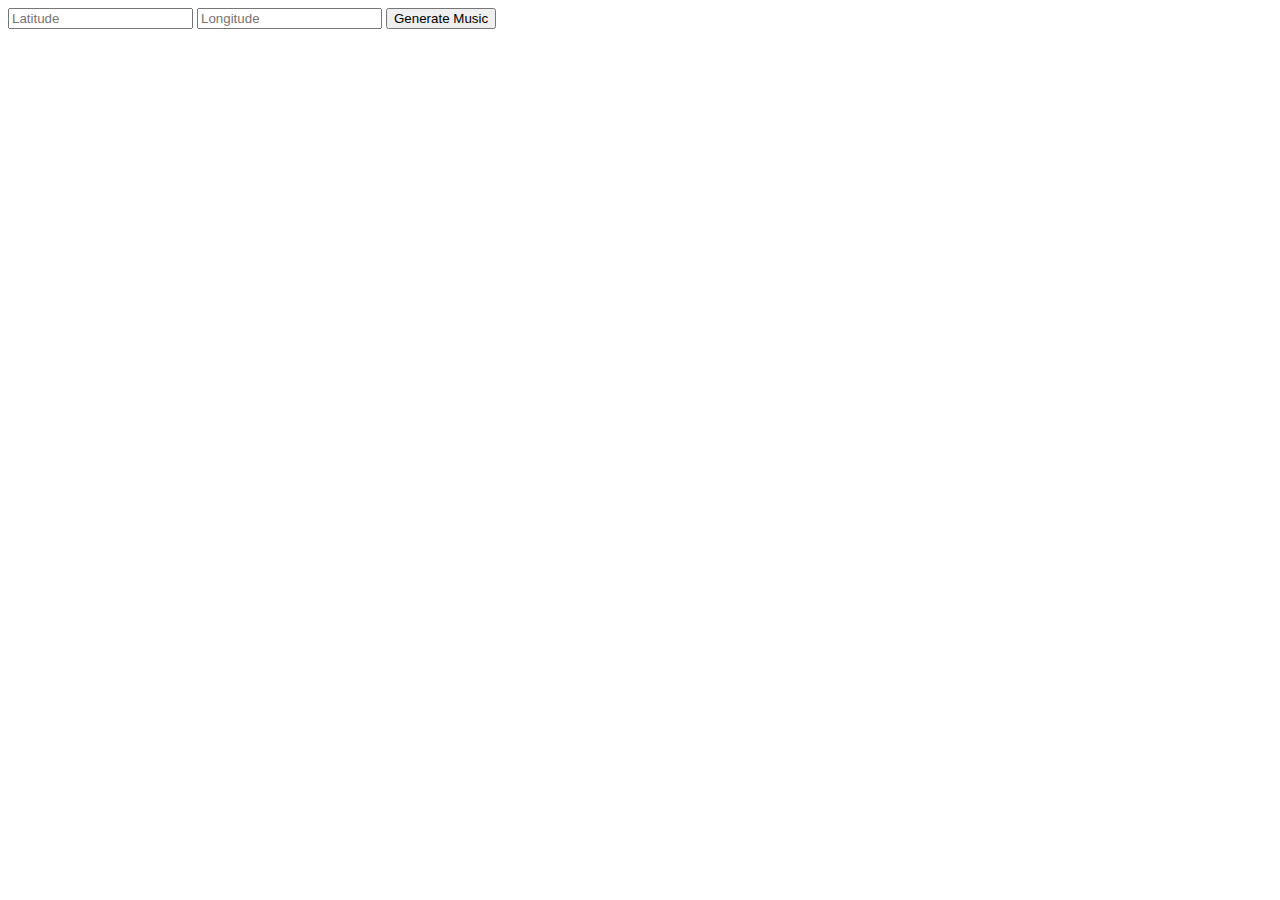
==== index.html @ 61490f61 "basic layout" ====
<!DOCTYPE html>
<html lang="en">

<head>
    <meta charset="utf-8">
    <meta name="viewport" content="width=device-width, initial-scale=1, shrink-to-fit=no">

    <link rel="stylesheet" href="https://stackpath.bootstrapcdn.com/bootstrap/4.2.1/css/bootstrap.min.css"
        integrity="sha384-GJzZqFGwb1QTTN6wy59ffF1BuGJpLSa9DkKMp0DgiMDm4iYMj70gZWKYbI706tWS" crossorigin="anonymous">
    <link rel="stylesheet" type="text/css" href="mystyle.scss">
</head>

<body>
    <script src="https://code.jquery.com/jquery-3.3.1.slim.min.js"
        integrity="sha384-q8i/X+965DzO0rT7abK41JStQIAqVgRVzpbzo5smXKp4YfRvH+8abtTE1Pi6jizo"
        crossorigin="anonymous"></script>
    <script src="https://cdnjs.cloudflare.com/ajax/libs/popper.js/1.14.6/umd/popper.min.js"
        integrity="sha384-wHAiFfRlMFy6i5SRaxvfOCifBUQy1xHdJ/yoi7FRNXMRBu5WHdZYu1hA6ZOblgut"
        crossorigin="anonymous"></script>
    <script src="https://stackpath.bootstrapcdn.com/bootstrap/4.2.1/js/bootstrap.min.js"
        integrity="sha384-B0UglyR+jN6CkvvICOB2joaf5I4l3gm9GU6Hc1og6Ls7i6U/mkkaduKaBhlAXv9k"
        crossorigin="anonymous"></script>
    <script src="parsing.js"></script>

    <form>
        <input type="text" name="lat" class="form-control" placeholder="Latitude" aria-label="Latitude"
            aria-describedby="basic-addon2">
        <input type="text" name="lon" class="form-control" placeholder="Longitude" aria-label="Latitude"
            aria-describedby="basic-addon2">

        <button type="button" class="btn btn-primary" onclick="Generate()" >Generate Music</button>
    </form>
</body>

</html>
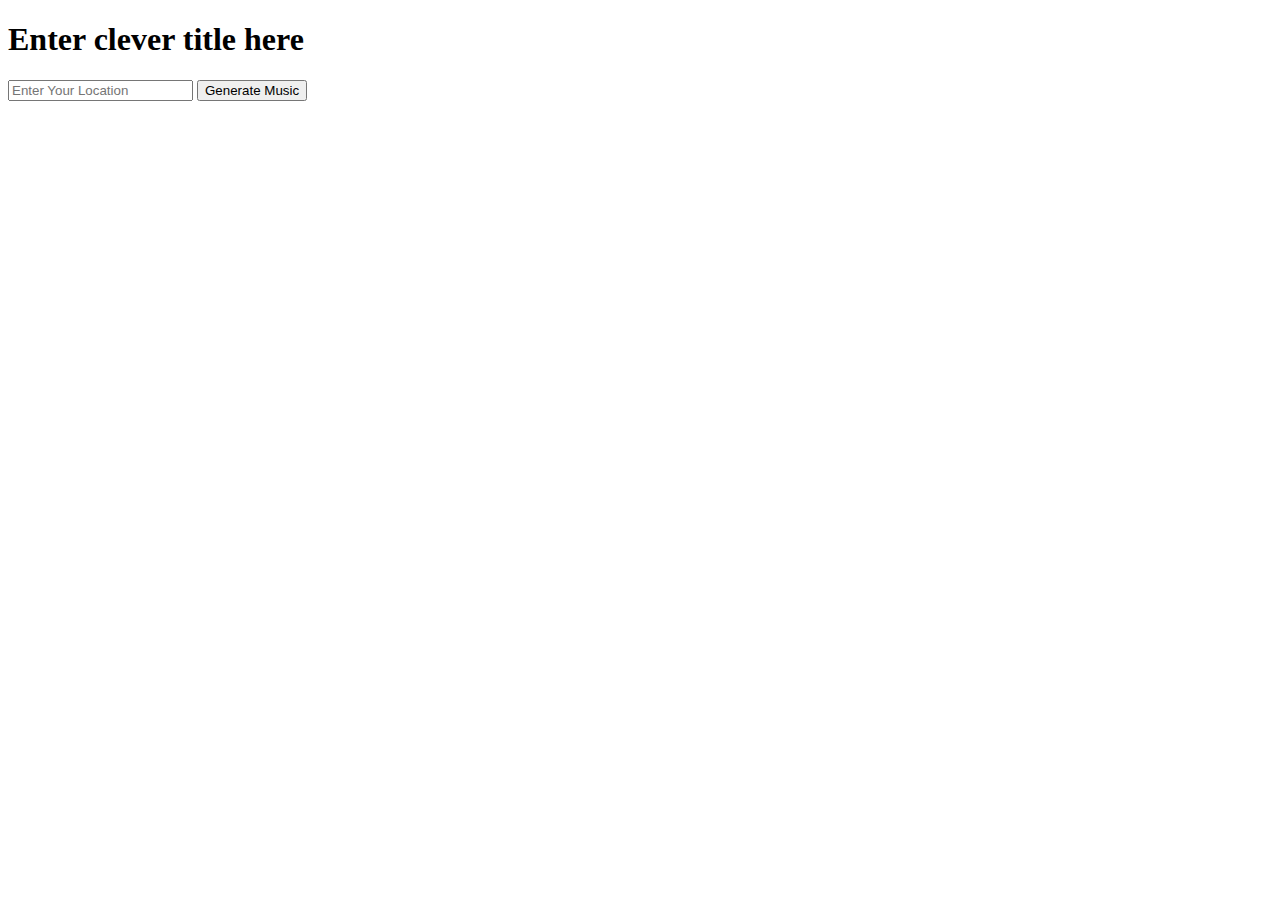
==== commit 413e5d15: "added new way to search for location" ====
--- a/index.html
+++ b/index.html
@@ -1,4 +1,4 @@
-<!DOCTYPE html>
+<!doctype html>
 <html lang="en">
 
 <head>
@@ -7,7 +7,7 @@
 
     <link rel="stylesheet" href="https://stackpath.bootstrapcdn.com/bootstrap/4.2.1/css/bootstrap.min.css"
         integrity="sha384-GJzZqFGwb1QTTN6wy59ffF1BuGJpLSa9DkKMp0DgiMDm4iYMj70gZWKYbI706tWS" crossorigin="anonymous">
-    <link rel="stylesheet" type="text/css" href="mystyle.scss">
+    <link rel="stylesheet" type="text/css" href="mystyle.css">
 </head>
 
 <body>
@@ -22,14 +22,46 @@
         crossorigin="anonymous"></script>
     <script src="parsing.js"></script>
 
+    <h1 class="header">
+        Enter clever title here
+    </h1>
+
     <form>
-        <input type="text" name="lat" class="form-control" placeholder="Latitude" aria-label="Latitude"
-            aria-describedby="basic-addon2">
-        <input type="text" name="lon" class="form-control" placeholder="Longitude" aria-label="Latitude"
+        <input type="text" name="loc" class="form-control lat" placeholder="Enter Your Location" aria-label="Latitude"
             aria-describedby="basic-addon2">
 
-        <button type="button" class="btn btn-primary" onclick="Generate()" >Generate Music</button>
+        <button type="button" class="btn btn-primary enter" onclick="Generate(this.form.loc.value, this.form)" >Generate Music</button>
+
+        <div class="progress progress-div">
+            <div id="progress" class="progress-bar progress-bar-striped" role="progressbar" aria-valuenow="0" aria-valuemin="0" aria-valuemax="100"></div>
+        </div>
     </form>
+
+    <audio  id="mid_c" src="notes/middle_c.mp3"></audio>
+    <audio  id="mid_c_sharp" src="notes/mid_c_sharp.mp3"></audio>
+    <audio  id="mid_d" src="notes/middle_d.mp3"></audio>
+    <audio  id="mid_d_sharp" src="notes/mid_d_sharp.mp3"></audio>
+    <audio  id="mid_e" src="notes/middle_e.mp3"></audio>
+    <audio  id="mid_f" src="notes/middle_f.mp3"></audio>
+    <audio  id="mid_f_sharp" src="notes/mid_f_sharp.mp3"></audio>
+    <audio  id="mid_g" src="notes/middle_g.mp3"></audio>
+    <audio  id="mid_g_sharp" src="notes/mid_g_sharp.mp3"></audio>
+    <audio  id="mid_a" src="notes/middle_a.mp3"></audio>
+    <audio  id="mid_a_sharp" src="notes/mid_a_sharp.mp3"></audio>
+    <audio  id="mid_b" src="notes/middle_b.mp3"></audio>
+    
+    <audio  id="high_c" src="notes/high_c.mp3"></audio>
+    <audio  id="high_c_sharp" src="notes/high_c_sharp.mp3"></audio>
+    <audio  id="high_d" src="notes/high_d.mp3"></audio>
+    <audio  id="high_d_sharp" src="notes/high_d_sharp.mp3"></audio>
+    <audio  id="high_e" src="notes/high_e.mp3"></audio>
+    <audio  id="high_f" src="notes/high_f.mp3"></audio>
+    <audio  id="high_f_sharp" src="notes/high_f_sharp.mp3"></audio>
+    <audio  id="high_g" src="notes/high_g.mp3"></audio>
+    <audio  id="high_g_sharp" src="notes/high_g_sharp.mp3"></audio>
+    <audio  id="high_a" src="notes/high_a.mp3"></audio>
+    <audio  id="high_a_sharp" src="notes/high_a_sharp.mp3"></audio>
+    <audio  id="high_b" src="notes/high_b.mp3"></audio>
 </body>
 
 </html>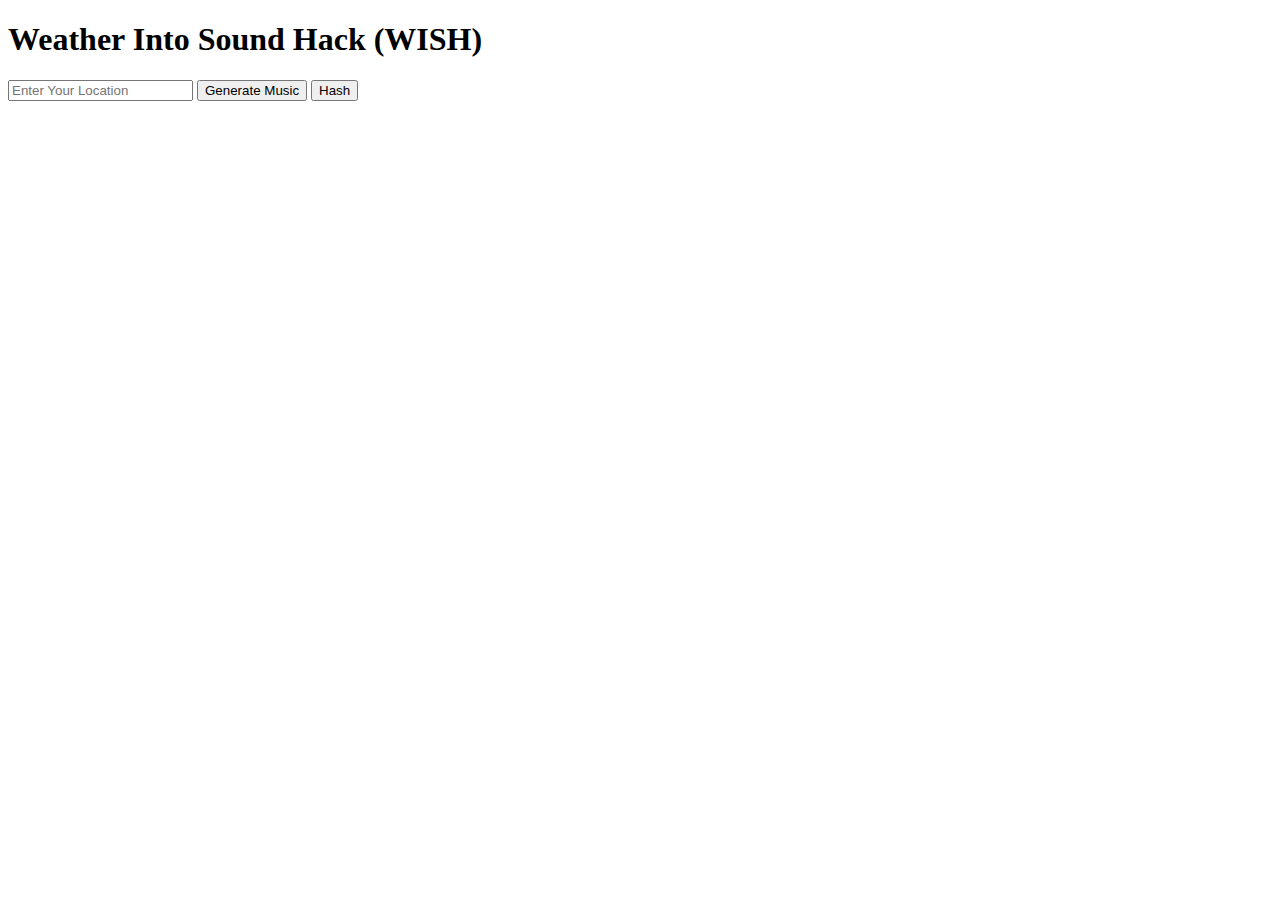
==== commit 72cfe3a4: "fixed ui" ====
--- a/index.html
+++ b/index.html
@@ -20,10 +20,12 @@
     <script src="https://stackpath.bootstrapcdn.com/bootstrap/4.2.1/js/bootstrap.min.js"
         integrity="sha384-B0UglyR+jN6CkvvICOB2joaf5I4l3gm9GU6Hc1og6Ls7i6U/mkkaduKaBhlAXv9k"
         crossorigin="anonymous"></script>
-    <script src="parsing.js"></script>
+        <script src="audiosynth.js"></script>
+        <script src="hashing.js"></script>
+        <script src="parsing.js"></script>
 
     <h1 class="header">
-        Enter clever title here
+        Weather Into Sound Hack (WISH)
     </h1>
 
     <form>
@@ -31,37 +33,14 @@
             aria-describedby="basic-addon2">
 
         <button type="button" class="btn btn-primary enter" onclick="Generate(this.form.loc.value, this.form)" >Generate Music</button>
+        <button type="button" class="btn btn-primary enter" onclick="hash(this.form.loc.value, this.form)" >Hash</button>
 
         <div class="progress progress-div">
             <div id="progress" class="progress-bar progress-bar-striped" role="progressbar" aria-valuenow="0" aria-valuemin="0" aria-valuemax="100"></div>
         </div>
+
+        <div id="notes"></div>
     </form>
-
-    <audio  id="mid_c" src="notes/middle_c.mp3"></audio>
-    <audio  id="mid_c_sharp" src="notes/mid_c_sharp.mp3"></audio>
-    <audio  id="mid_d" src="notes/middle_d.mp3"></audio>
-    <audio  id="mid_d_sharp" src="notes/mid_d_sharp.mp3"></audio>
-    <audio  id="mid_e" src="notes/middle_e.mp3"></audio>
-    <audio  id="mid_f" src="notes/middle_f.mp3"></audio>
-    <audio  id="mid_f_sharp" src="notes/mid_f_sharp.mp3"></audio>
-    <audio  id="mid_g" src="notes/middle_g.mp3"></audio>
-    <audio  id="mid_g_sharp" src="notes/mid_g_sharp.mp3"></audio>
-    <audio  id="mid_a" src="notes/middle_a.mp3"></audio>
-    <audio  id="mid_a_sharp" src="notes/mid_a_sharp.mp3"></audio>
-    <audio  id="mid_b" src="notes/middle_b.mp3"></audio>
-    
-    <audio  id="high_c" src="notes/high_c.mp3"></audio>
-    <audio  id="high_c_sharp" src="notes/high_c_sharp.mp3"></audio>
-    <audio  id="high_d" src="notes/high_d.mp3"></audio>
-    <audio  id="high_d_sharp" src="notes/high_d_sharp.mp3"></audio>
-    <audio  id="high_e" src="notes/high_e.mp3"></audio>
-    <audio  id="high_f" src="notes/high_f.mp3"></audio>
-    <audio  id="high_f_sharp" src="notes/high_f_sharp.mp3"></audio>
-    <audio  id="high_g" src="notes/high_g.mp3"></audio>
-    <audio  id="high_g_sharp" src="notes/high_g_sharp.mp3"></audio>
-    <audio  id="high_a" src="notes/high_a.mp3"></audio>
-    <audio  id="high_a_sharp" src="notes/high_a_sharp.mp3"></audio>
-    <audio  id="high_b" src="notes/high_b.mp3"></audio>
 </body>
 
 </html>